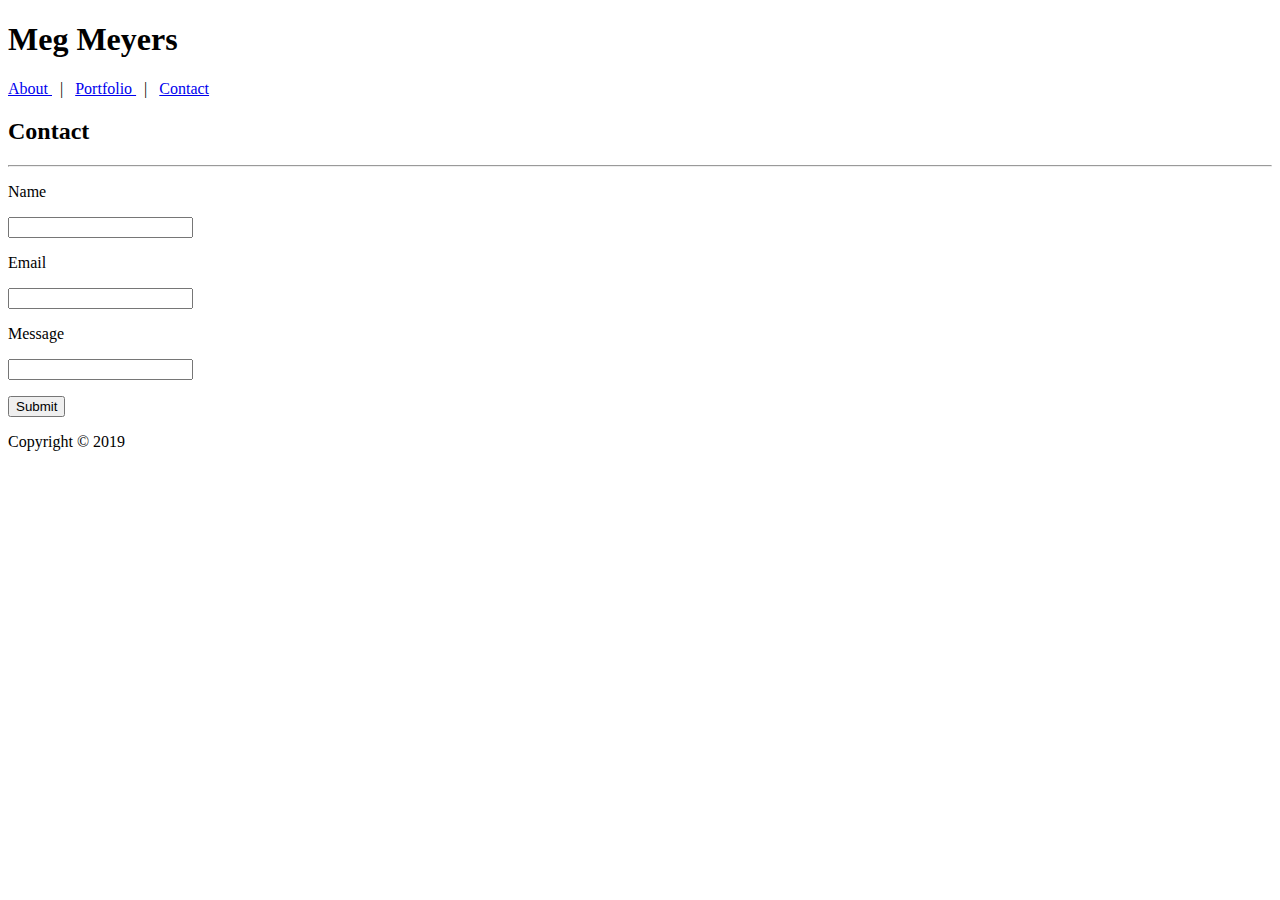
==== contact.html @ 3544177b "contact and portfolio html" ====
<!DOCTYPE html>
<html lang="en">
    <head>
        <meta charset="UTF-8">
        <meta name="viewport" content="width=device-width, initial-scale=1.0">
        <meta http-equiv="X-UA-Compatible" content="ie=edge">
        <title>Basic Portfolio</title>
    </head>

    <body>
        <header>
            <section>
                 <h1>Meg Meyers</h1>
            </section>
            <section>
                <p>
                    <a href="index.html" > About </a>  &nbsp; | &nbsp;
                    <a href="portfolio.html" > Portfolio </a>  &nbsp; | &nbsp; 
                    <a href="contact.html" > Contact </a>            
                </p>                          
            </section>  
        </header>

        <div>
            <h2>Contact</h2>
            <hr>
            <form>
                <p>Name</p>
                <p><input type="text"></p>
                <p>Email</p>
                <p><input type="email"></p>
                <p>Message</p>
                <p><input type="text"></p>
                <p><input type="submit"></p>
            </form>

             
        </div>

        <footer>
            <p>
                Copyright &copy 2019
            </p>
        </footer>

    </body>
    
    




    
   
</html>
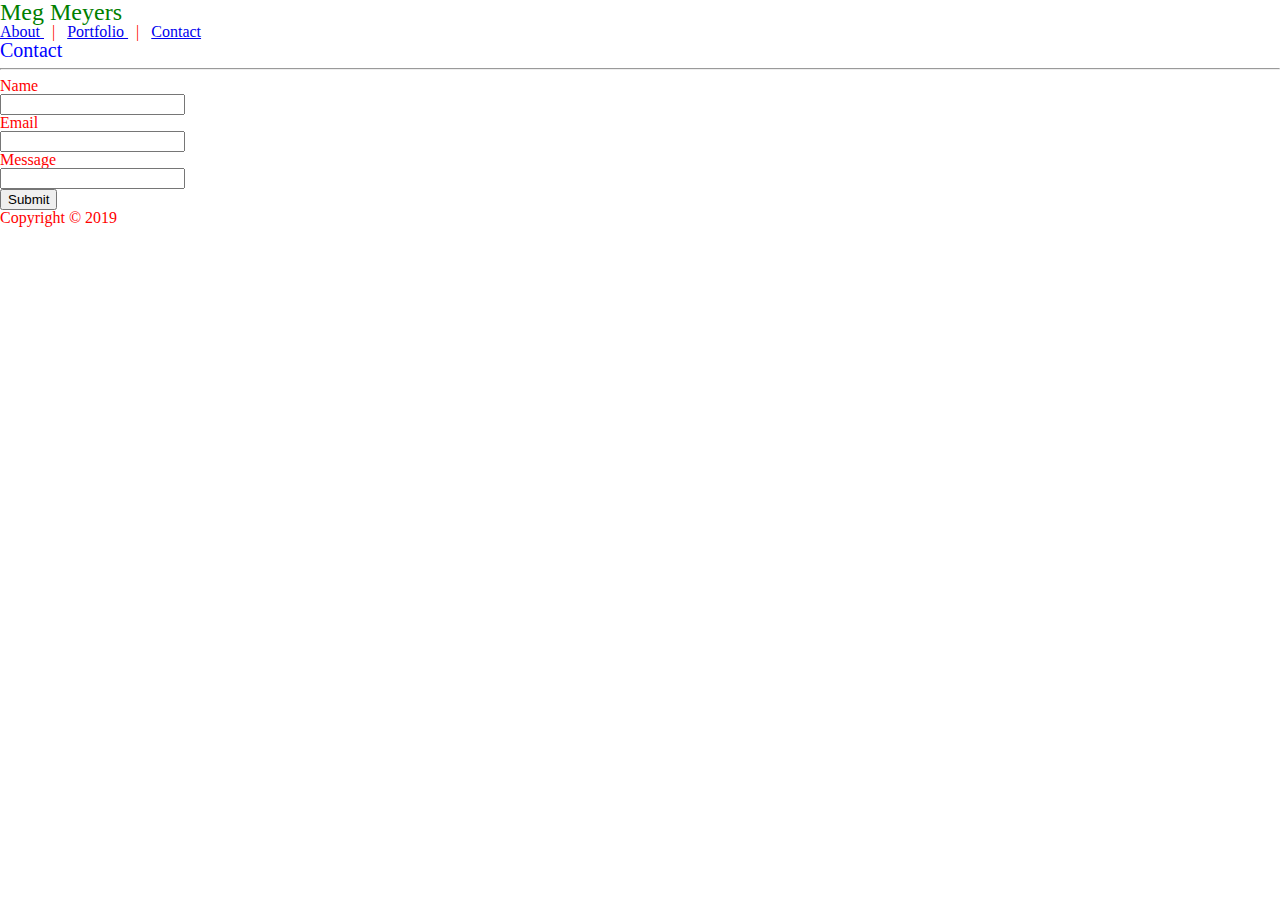
==== commit b984730f: "css link bug fix with test css" ====
--- a/contact.html
+++ b/contact.html
@@ -1,55 +1,59 @@
 <!DOCTYPE html>
 <html lang="en">
-    <head>
-        <meta charset="UTF-8">
-        <meta name="viewport" content="width=device-width, initial-scale=1.0">
-        <meta http-equiv="X-UA-Compatible" content="ie=edge">
-        <title>Basic Portfolio</title>
-    </head>
 
-    <body>
-        <header>
-            <section>
-                 <h1>Meg Meyers</h1>
-            </section>
-            <section>
-                <p>
-                    <a href="index.html" > About </a>  &nbsp; | &nbsp;
-                    <a href="portfolio.html" > Portfolio </a>  &nbsp; | &nbsp; 
-                    <a href="contact.html" > Contact </a>            
-                </p>                          
-            </section>  
-        </header>
+<head>
+    <meta charset="UTF-8">
+    <meta name="viewport" content="width=device-width, initial-scale=1.0">
+    <meta http-equiv="X-UA-Compatible" content="ie=edge">
+    <title>Document</title>
+    <link rel="stylesheet" href="assets/css/reset.css">
+    <link rel="stylesheet" href="assets/css/style.css">
+</head>
 
-        <div>
-            <h2>Contact</h2>
-            <hr>
-            <form>
-                <p>Name</p>
-                <p><input type="text"></p>
-                <p>Email</p>
-                <p><input type="email"></p>
-                <p>Message</p>
-                <p><input type="text"></p>
-                <p><input type="submit"></p>
-            </form>
+<body>
+
+    <header>
+        <section>
+            <h1>Meg Meyers</h1>
+        </section>
+        <section>
+            <p>
+                <a href="index.html"> About </a> &nbsp; | &nbsp;
+                <a href="portfolio.html"> Portfolio </a> &nbsp; | &nbsp;
+                <a href="contact.html"> Contact </a>
+            </p>
+        </section>
+    </header>
+    
+    <div>
+            <div>
+                <h2>Contact</h2>
+                <hr />
+                <form>
+                    <p>Name</p>
+                    <p><input type="text"></p>
+                    <p>Email</p>
+                    <p><input type="email"></p>
+                    <p>Message</p>
+                    <p><input type="text"></p>
+                    <p><input type="submit"></p>
+                </form>
+            </div>
+           
 
              
         </div>
 
+    
         <footer>
             <p>
                 Copyright &copy 2019
             </p>
         </footer>
-
-    </body>
-    
     
 
 
 
+</body>
 
-    
-   
-</html>
+</html>--- a/assets/css/style.css
+++ b/assets/css/style.css
@@ -0,0 +1,12 @@
+p {
+    color: red;
+}
+
+h1 {
+    color: green;
+    font-size: 24px;
+}
+h2{
+    color: blue;
+    font-size: 20px;
+}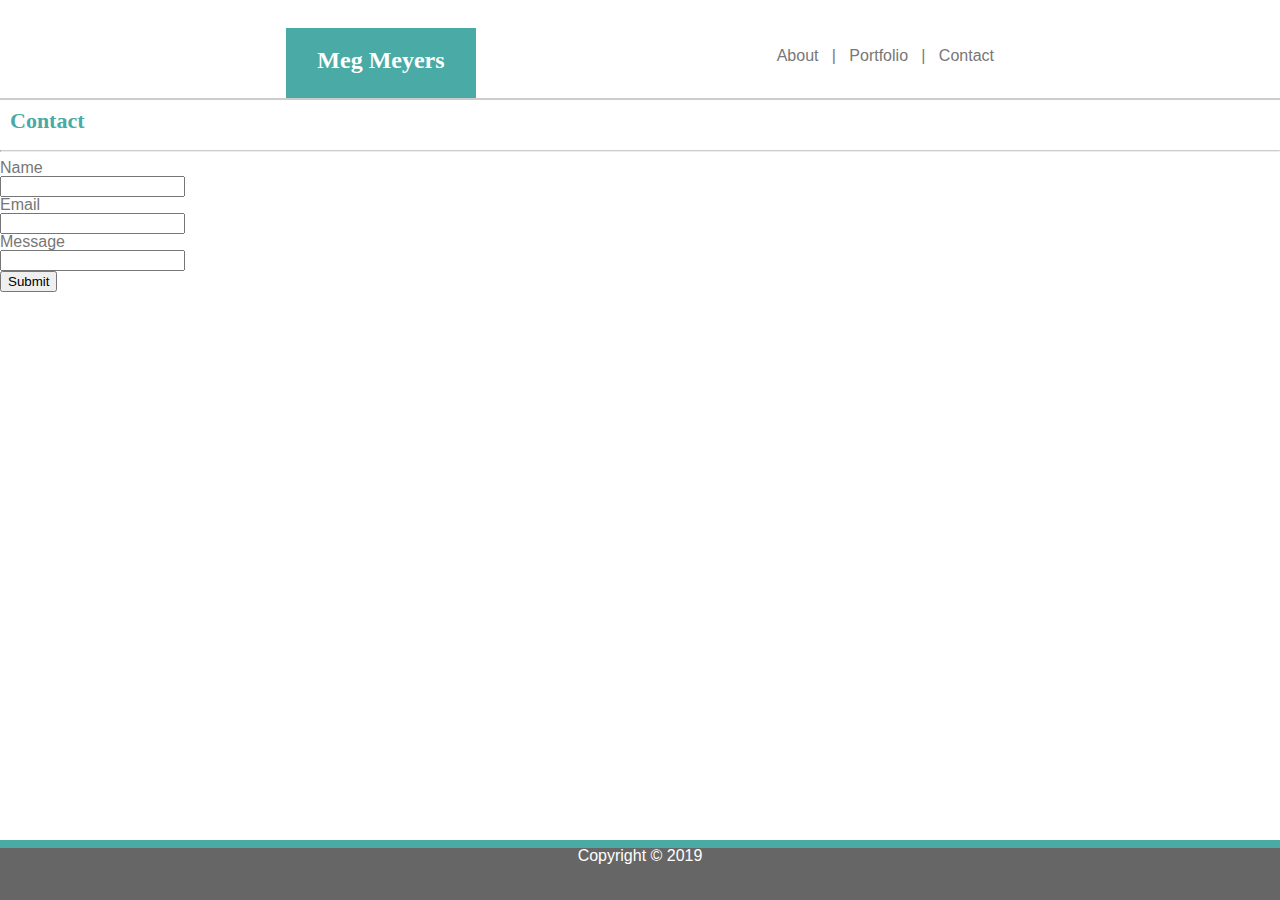
==== commit 464fb377: "index.html styled" ====
--- a/contact.html
+++ b/contact.html
@@ -13,10 +13,10 @@
 <body>
 
     <header>
-        <section>
+        <section id="name">
             <h1>Meg Meyers</h1>
         </section>
-        <section>
+        <section id="nav">
             <p>
                 <a href="index.html"> About </a> &nbsp; | &nbsp;
                 <a href="portfolio.html"> Portfolio </a> &nbsp; | &nbsp;
--- a/assets/css/style.css
+++ b/assets/css/style.css
@@ -1,12 +1,118 @@
-p {
-    color: red;
+* {
+    box-sizing: border-box;
+}
+
+body {
+    font-family: Arial, Helvetica, sans-serif;
+    color: #777777;
+}
+
+header {
+   
+    background-color: #ffffff;
+    width: 100%;
+    height: 100px;
+    border-bottom: #cccccc solid 2px;
 }
 
 h1 {
-    color: green;
+    font-weight: bold;
     font-size: 24px;
+    font-family: Georgia, 'Times New Roman', Times, serif;
 }
-h2{
-    color: blue;
-    font-size: 20px;
+
+h2 {
+    color:  #4aaaa5;
+    font-size: 22px;
+    padding: 10px;
+    font-weight: bold;
+    font-family: Georgia, 'Times New Roman', Times, serif
+}
+
+#name{
+    float: left;
+    color: white;
+    background-color: #4aaaa5;
+    height: 70px;
+    width: 190px;
+    padding: 20px;
+    margin-top: 28px;
+    margin-left: 286px;  
+    text-align: center;
+    
+    
+}
+
+#nav {
+    float: right;
+    margin-top: 48px;
+    margin-right: 286px;
+}
+
+.main{
+    float: left;
+    background-image: url("../images/white-waves.png");
+    background-repeat: repeat;
+    width: 100%;
+    height: 600px;
+}
+
+.content{
+    
+    width: 960px;
+    height: 450px;
+    margin: 25px 286px;
+    overflow: auto;
+    background-color: #ffffff;
+    padding: 15px;
+    border: #dddddd solid 1px;
+    
+}
+
+.text {
+    float: left;
+    padding: 5px;
+   
+}
+
+#my-image{
+    float: left;
+    padding: 5px;
+}
+
+hr{
+    border-top: #cccccc solid 1px;
+
+}
+
+footer{
+    position: fixed;
+    left: 0;
+    bottom: 0;
+    width: 100%;
+    height: 60px;
+    background-color: #666666;
+    color: #ffffff;
+    text-align: center;
+    padding: 10;
+    border-top:  #4aaaa5 solid 8px;
+}
+
+#copy-text {
+    padding: 20px;
+    font-size: 10px;
+}
+
+a:link {
+    color: #777777;
+    text-decoration: none;
+}
+
+a:visited {
+    color: rgb(153, 152, 152);
+    text-decoration: none;
+}
+
+a:hover {
+    text-decoration: underline;
 }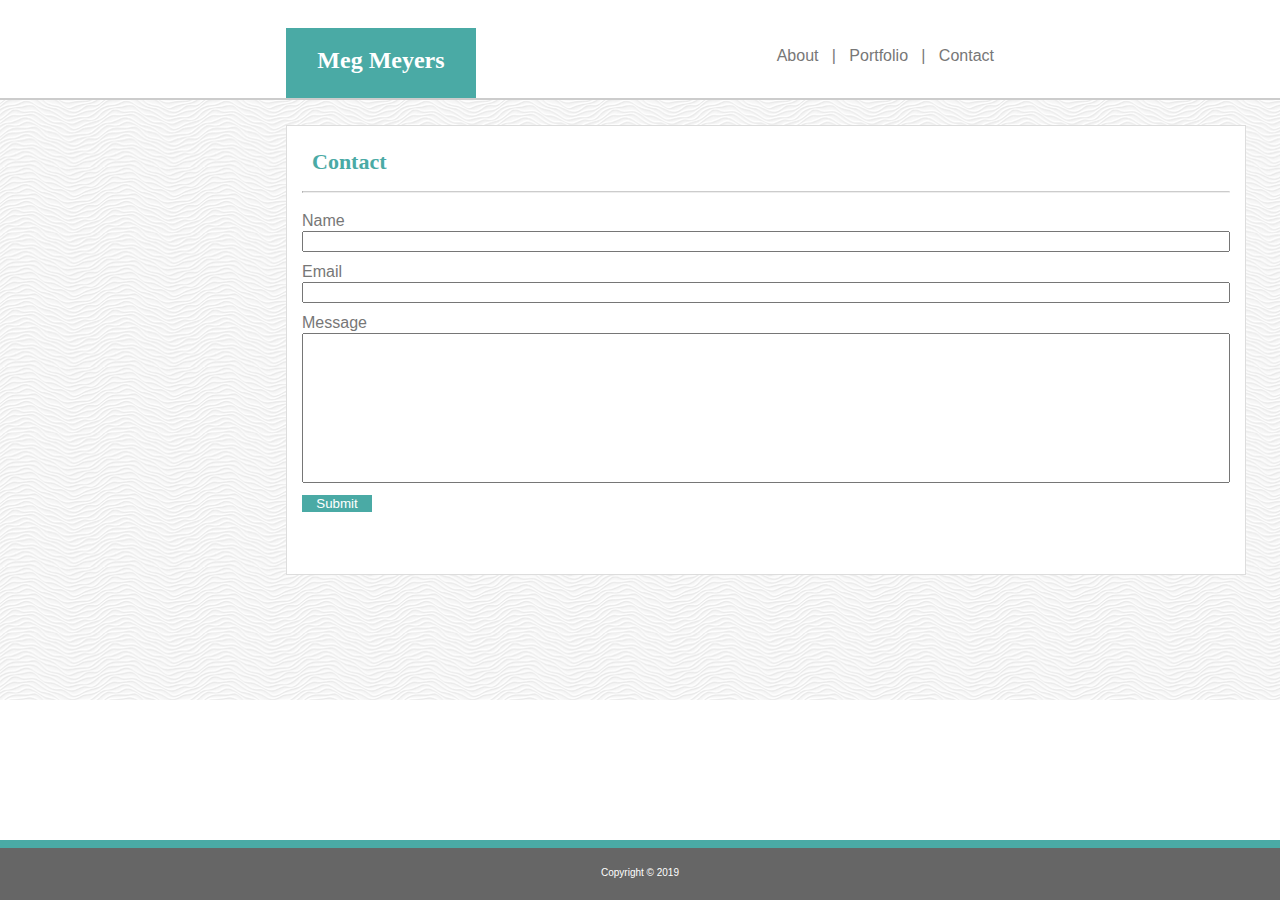
==== commit 0137d848: "repeated styling applied through all pages, contact form styled" ====
--- a/contact.html
+++ b/contact.html
@@ -5,7 +5,7 @@
     <meta charset="UTF-8">
     <meta name="viewport" content="width=device-width, initial-scale=1.0">
     <meta http-equiv="X-UA-Compatible" content="ie=edge">
-    <title>Document</title>
+    <title>Contact</title>
     <link rel="stylesheet" href="assets/css/reset.css">
     <link rel="stylesheet" href="assets/css/style.css">
 </head>
@@ -25,17 +25,21 @@
         </section>
     </header>
     
-    <div>
-            <div>
+    <div class = "main">
+            <div class="content">
                 <h2>Contact</h2>
                 <hr />
                 <form>
+                    
                     <p>Name</p>
-                    <p><input type="text"></p>
+                    <p><input type="text"></p> 
+                    
                     <p>Email</p>
                     <p><input type="email"></p>
+                    
                     <p>Message</p>
-                    <p><input type="text"></p>
+                    <p id = "message"><input type="text"></p>
+                    
                     <p><input type="submit"></p>
                 </form>
             </div>
@@ -46,7 +50,7 @@
 
     
         <footer>
-            <p>
+            <p id="copy-text">
                 Copyright &copy 2019
             </p>
         </footer>
--- a/assets/css/style.css
+++ b/assets/css/style.css
@@ -103,6 +103,26 @@
     font-size: 10px;
 }
 
+input[type=text], [type=email]{
+    width: 100%;
+    margin-bottom: 10px;
+}
+
+input[type=submit] {
+    background-color:#4aaaa5;
+    border: none;
+    color: white;
+    width: 70px;
+}
+
+#message input{
+    height: 150px;
+}
+
+form {
+    padding: 10px 0;
+    line-height: 20px;
+}
 a:link {
     color: #777777;
     text-decoration: none;
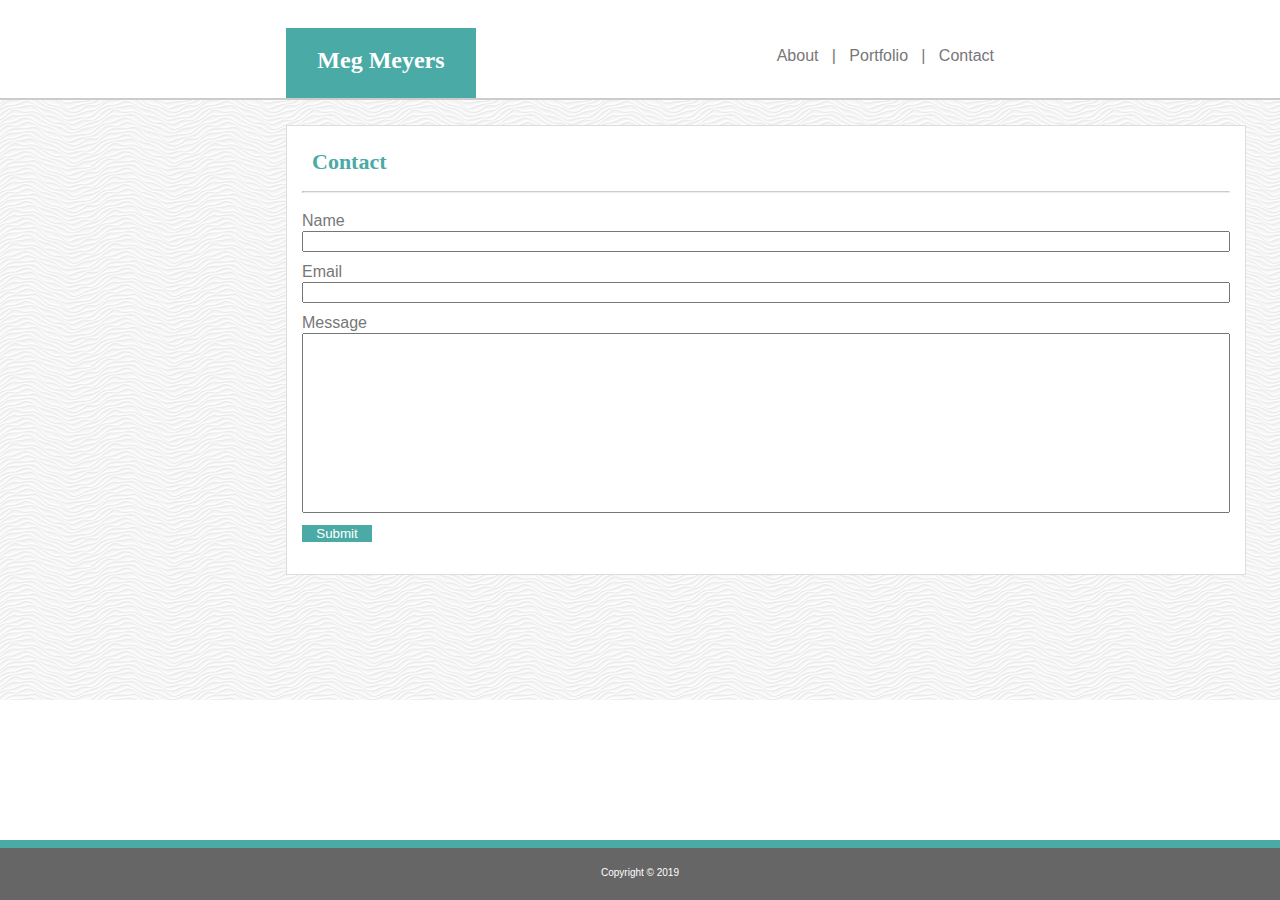
==== commit fd079095: "created webpage" ====
--- a/contact.html
+++ b/contact.html
@@ -18,43 +18,43 @@
         </section>
         <section id="nav">
             <p>
-                <a href="index.html"> About </a> &nbsp; | &nbsp;
-                <a href="portfolio.html"> Portfolio </a> &nbsp; | &nbsp;
-                <a href="contact.html"> Contact </a>
+                <a href="index.html">About</a> &nbsp; | &nbsp;
+                <a href="portfolio.html">Portfolio</a> &nbsp; | &nbsp;
+                <a href="contact.html">Contact</a>
             </p>
         </section>
     </header>
-    
-    <div class = "main">
-            <div class="content">
-                <h2>Contact</h2>
-                <hr />
-                <form>
-                    
-                    <p>Name</p>
-                    <p><input type="text"></p> 
-                    
-                    <p>Email</p>
-                    <p><input type="email"></p>
-                    
-                    <p>Message</p>
-                    <p id = "message"><input type="text"></p>
-                    
-                    <p><input type="submit"></p>
-                </form>
-            </div>
-           
 
-             
+    <div class="main">
+        <div class="content">
+            <h2>Contact</h2>
+            <hr />
+            <form>
+
+                <p>Name</p>
+                <p><input type="text"></p>
+
+                <p>Email</p>
+                <p><input type="email"></p>
+
+                <p>Message</p>
+                <p id="message"><input type="text"></p>
+
+                <p><input type="submit"></p>
+            </form>
         </div>
 
-    
-        <footer>
-            <p id="copy-text">
-                Copyright &copy 2019
-            </p>
-        </footer>
-    
+
+
+    </div>
+
+
+    <footer>
+        <p id="copy-text">
+            Copyright &copy 2019
+        </p>
+    </footer>
+
 
 
 
--- a/assets/css/style.css
+++ b/assets/css/style.css
@@ -7,8 +7,7 @@
     color: #777777;
 }
 
-header {
-   
+header {   
     background-color: #ffffff;
     width: 100%;
     height: 100px;
@@ -29,7 +28,7 @@
     font-family: Georgia, 'Times New Roman', Times, serif
 }
 
-#name{
+#name {
     float: left;
     color: white;
     background-color: #4aaaa5;
@@ -38,9 +37,7 @@
     padding: 20px;
     margin-top: 28px;
     margin-left: 286px;  
-    text-align: center;
-    
-    
+    text-align: center;    
 }
 
 #nav {
@@ -57,8 +54,7 @@
     height: 600px;
 }
 
-.content{
-    
+.content {    
     width: 960px;
     height: 450px;
     margin: 25px 286px;
@@ -80,9 +76,8 @@
     padding: 5px;
 }
 
-hr{
+hr {
     border-top: #cccccc solid 1px;
-
 }
 
 footer{
@@ -111,18 +106,19 @@
 input[type=submit] {
     background-color:#4aaaa5;
     border: none;
-    color: white;
+    color: #ffffff;
     width: 70px;
 }
 
 #message input{
-    height: 150px;
+    height: 180px;
 }
 
 form {
     padding: 10px 0;
     line-height: 20px;
 }
+
 a:link {
     color: #777777;
     text-decoration: none;
@@ -135,4 +131,9 @@
 
 a:hover {
     text-decoration: underline;
+}
+
+.portfolio-images {
+    margin: 10px 10px 10px 0;
+    
 }